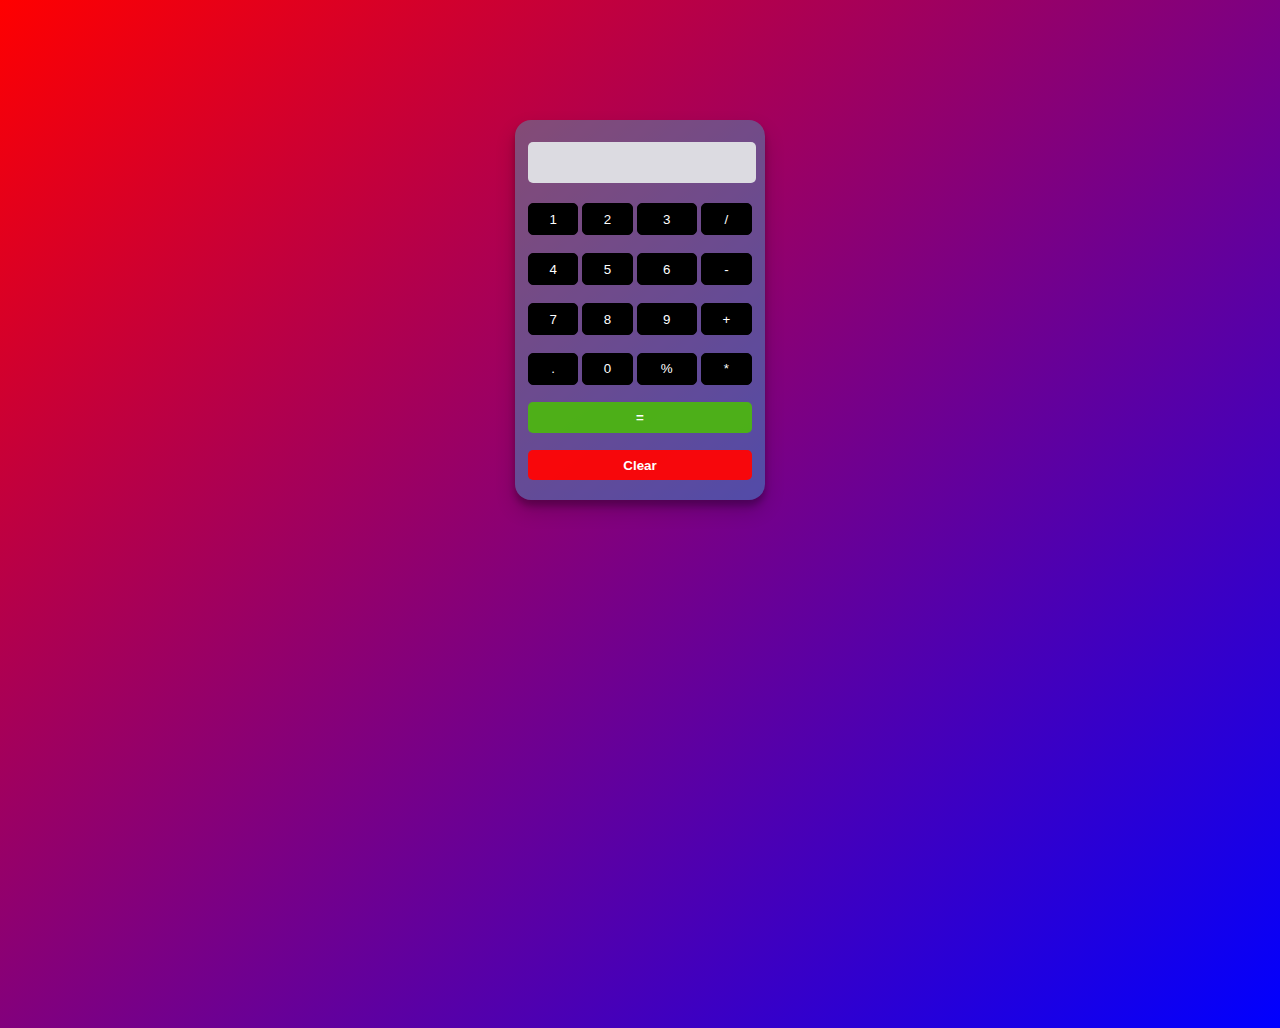
==== Calculator/inde.html @ 07659bac "update" ====
<!DOCTYPE html>
<html lang="en">
<head>
    <meta charset="UTF-8">
    <meta http-equiv="X-UA-Compatible" content="IE=edge">
    <meta name="viewport" content="width=device-width, initial-scale=1.0">
    <link rel="stylesheet" href="style.css">
    <title>Calculator</title>
</head>
<body>
<table class="calculat" >
  <tr>
    <td colspan="4"> 
      <input class="view" type="text" id="show" disabled /> 
    </td>
  </tr>
  <tr>
    <td> 
      <input type="button" value="1" onclick="display('1')" /> 
    </td>
    <td> 
      <input type="button" value="2" onclick="display('2')" /> 
    </td>
    <td>
       <input type="button" value="3" onclick="display('3')" /> 
      </td>
    <td> 
      <input type="button" value="/" onclick="display('/')" />
     </td>
  </tr>
  <tr>
    <td>
       <input type="button" value="4" onclick="display('4')" /> 
      </td>
    <td> 
      <input type="button" value="5" onclick="display('5')" />
     </td>
    <td>
       <input type="button" value="6" onclick="display('6')" /> 
      </td>
    <td>
       <input type="button" value="-" onclick="display('-')" /> 
      </td>
  </tr>
  <tr>
    <td>
       <input type="button" value="7" onclick="display('7')" />
       </td>
    <td> 
      <input type="button" value="8" onclick="display('8')" /> 
    </td>
    <td>
       <input type="button" value="9" onclick="display('9')" />
      </td>
    <td>
       <input type="button" value="+" onclick="display('+')" /> 
      </td>
  </tr>
  <tr>
    <td> 
      <input type="button" value="." onclick="display('.')" />
     </td>
    <td>
       <input type="button" value="0" onclick="display('0')" />
       </td>
    <td> 
      <input type="button" value="%" onclick="display('%')" />
     </td>
    <td> 
      <input type="button" value="*" onclick="display('*')" /> 
    </td>
  </tr>
  <tr>
  <td colspan="4"><input type="button" value="=" onclick="calculate()" id="success" /> </td>
  </tr>
  <tr>
    <td colspan="4"> <input type="button" value="Clear" onclick="clearScreen()" id="clear" /> </td>
  </tr>
</table>
 
<script type="text/javascript" src="script.js"></script>
 
</body>
</html>
---- Calculator/style.css ----
body{
    background-image: linear-gradient(140deg, red, blue);
    height: 100vh;
    background-repeat: no-repeat;
}
.calculat {
    padding: 10px;
    border-radius: 1em;
    height: 380px;
    width: 250px;
    margin: auto;
    background-color: rgba(0, 255, 242, 0.295);
    box-shadow: rgba(0, 0, 0, 0.19) 0px 10px 20px, rgba(0, 0, 0, 0.23) 0px 6px 6px;
    margin-top: 120px;
}

.view {
    font-family: Arial, Helvetica, sans-serif;
    background-color: #dcdbe1;
    border: solid black 0.5px;
    border: none;
    color: black;
    border-radius: 5px;
    font-size: 20px;
    width: 100%;
    height: 65%;
}
#clear{
    background-color: #ff0404f3;
    /* color: black; */
    border: none;
    outline:  none;
    font-weight: bolder;
}
input[type=button] {
    font-family: Arial, Helvetica, sans-serif;
    background-color: black;
    color: white;
    border: solid black 0.5px;
    width: 100%;
    border-radius: 5px;
    height: 70%;
    outline: none;
}
#success {
    background-color: #4cb80eec;
    border: none;
    outline:  none;
    font-weight: bolder;
}
.cls{
    width: 100%;
    border: 2px solid gold;
}
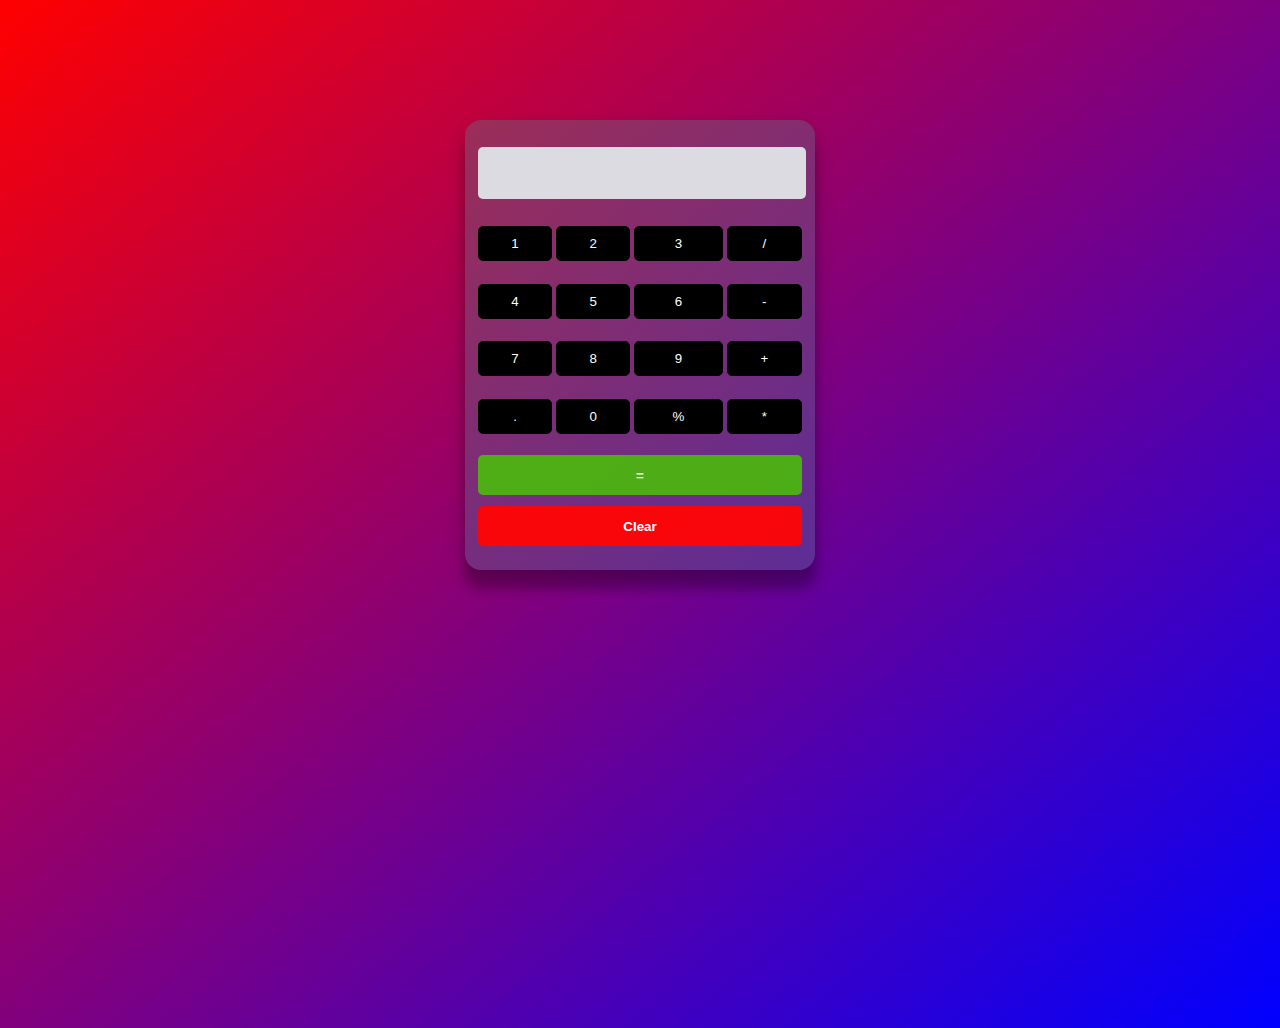
==== commit f0e6e3a0: "update" ====
--- a/Calculator/inde.html
+++ b/Calculator/inde.html
@@ -71,10 +71,10 @@
     </td>
   </tr>
   <tr>
-  <td colspan="4"><input type="button" value="=" onclick="calculate()" id="success" /> </td>
+  <td colspan="4"><input type="button" value="=" onclick="calculation()" id="success" /> </td>
   </tr>
   <tr>
-    <td colspan="4"> <input type="button" value="Clear" onclick="clearScreen()" id="clear" /> </td>
+    <td colspan="4"> <input type="button" value="Clear" onclick="clscreen()" id="clear" /> </td>
   </tr>
 </table>
  
--- a/Calculator/style.css
+++ b/Calculator/style.css
@@ -6,11 +6,11 @@
 .calculat {
     padding: 10px;
     border-radius: 1em;
-    height: 380px;
-    width: 250px;
+    height: 450px;
+    width: 350px;
     margin: auto;
-    background-color: rgba(0, 255, 242, 0.295);
-    box-shadow: rgba(0, 0, 0, 0.19) 0px 10px 20px, rgba(0, 0, 0, 0.23) 0px 6px 6px;
+    background-color: rgba(67, 154, 149, 0.295);
+    box-shadow: rgba(0, 0, 0, 0.19) 0 20px 10px, rgba(0, 0, 0, 0.23) 0 10px 20px;
     margin-top: 120px;
 }
 
@@ -23,13 +23,14 @@
     border-radius: 5px;
     font-size: 20px;
     width: 100%;
-    height: 65%;
+    height: 50px;
 }
 #clear{
     background-color: #ff0404f3;
     /* color: black; */
     border: none;
     outline:  none;
+    height: 40px;
     font-weight: bolder;
 }
 input[type=button] {
@@ -39,7 +40,7 @@
     border: solid black 0.5px;
     width: 100%;
     border-radius: 5px;
-    height: 70%;
+    height: 35px;
     outline: none;
 }
 #success {
@@ -47,6 +48,9 @@
     border: none;
     outline:  none;
     font-weight: bolder;
+    height: 40px;
+    margin-bottom: -60px;
+
 }
 .cls{
     width: 100%;
